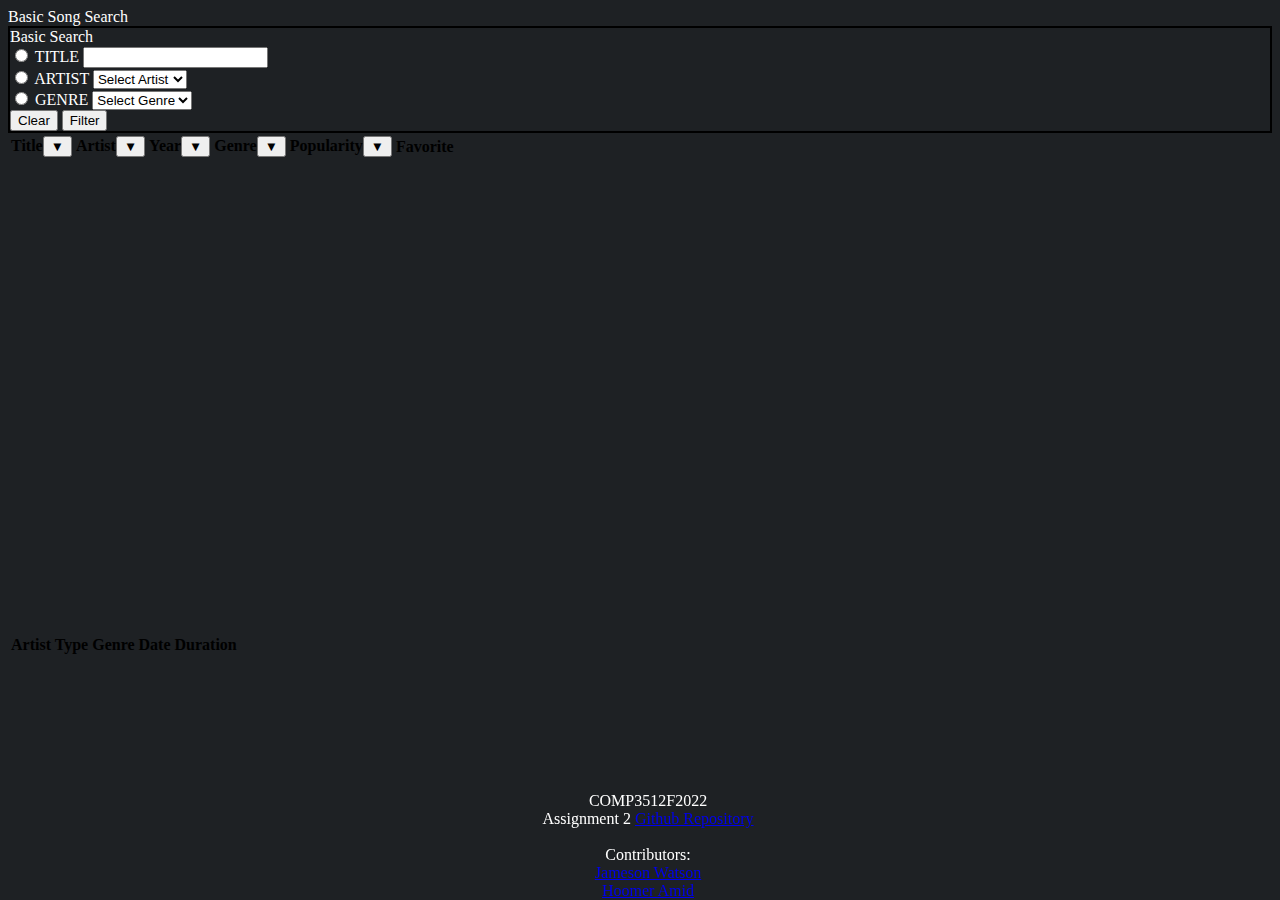
==== starting-files/index.html @ aa2d79cd "fav button added" ====
<!DOCTYPE html>
<html lang="en">

<head>
    <title>Assignment 2</title>
    <meta charset="UTF-8">
    <meta http-equiv="X-UA-Compatible" content="IE=edge">
    <meta name="viewport" content="width=device-width, initial-scale=1.0">
    <!-- Compiled and minified CSS -->
    <link href="https://cdn.jsdelivr.net/npm/bootstrap@5.2.2/dist/css/bootstrap.min.css"
          rel="stylesheet" integrity="sha384-Zenh87qX5JnK2Jl0vWa8Ck2rdkQ2Bzep5IDxbcnCeuOxjzrPF/et3URy9Bv1WTRi" crossorigin="anonymous">
    <title>Search Page</title>
    <link rel="stylesheet" href="css/a2css.css">

    <script src="artists.json"></script>
    <script src="sample-songs.json"></script>
    <script src="genres.json"></script>
    <script src="js/assign2.js"></script>
</head>

<body>
    <div class="container">
        <aside class="search">
            Basic Song Search
        </aside>
        <div class="row justify-content-md-center">
            <div class="col-4" id="aside">
                <span class="flow-text"> Basic Search</span>
                <form id="searchForm" action="#">
                    <div class="form-check">
                        <input class="form-check-input" name="flexRadioDefault" type="radio" />
                        <label class="form-check-label" for="titleSearch">
                            <span>Title</span>
                            <input name="title" id="titleSearch" type="text" />
                        </label>
                    </div>
                    <div class="form-check">
                        <label class="form-check-label" for="artistSelect">
                            <input class="form-check-input" name="flexRadioDefault" type="radio" />
                            <span>Artist</span>
                            <select name="artistSelect" id="artistSelect"><option value="" disabled selected>Select Artist</option></select>
                        </label>
                    </div>
                    <div class="form-check">
                        <label class="form-check-label" for="genreSelect">
                            <input class="form-check-input" name="flexRadioDefault" type="radio" />
                            <span>Genre</span>
                            <select name="genreSelect" id="genreSelect"><option value="" disabled selected>Select Genre</option></select>
                        </label>
                    </div>
                    <div class="row">
                        <div class="col s2">
                            <button id="clear" type="button" class="btn btn-dark" value="clear">Clear</button>
                            <button id="submit" type="button" class="btn btn-dark" value="submit">Filter</button>
                        </div>
                    </div>
                </form>
            </div>
            <div class="col col-8">
                <section id="allSongs">
                    <table class="table table-dark table-hover">
                        <thead id="allSongsTH">
                            <tr>
                                <th>Title<button type="button" id="titleRadioButton" class="btn btn-dark text-center" />&#9660;</th>
                                <th>Artist<button type="button" id="artistRadioButton" class="btn btn-dark text-center" />&#9660;</th>
                                <th>Year<button type="button" id="yearRadioButton" class="btn btn-dark text-center" />&#9660;</th>
                                <th>Genre<button type="button" id="genreRadioButton" class="btn btn-dark text-center" />&#9660;</th>
                                <th>Popularity<button type="button" id="popRadioButton" class="btn btn-dark text-center" />&#9660;</th>
                                <th>Favorite</th>
                            </tr>
                        </thead>
                        <tbody class="allSongsBody"></tbody>
                    </table>
                </section>
            </div>

        </div>
        <section id="singleSong" class="">
            
            <table class="table table-dark table-hover">
                <thead>
                    <tr>
                        <th><strong> Artist Type </strong></th>
                        <th><strong> Genre </strong></th>
                        <th><strong> Date </strong></th>
                        <th><strong> Duration </strong></th>
                    </tr>
                </thead>
            </table>
        </section>
        <section id="playlist" class="hidden">
        </section>

        <div class="row justify-content-start">

        </div>
    </div>
</body>
</html>
<footer>
    COMP3512F2022<br> Assignment 2
    <a href='https://github.com/hamid269/Comp3512f2022Asg2'>Github Repository </a><br>
    <br>
    <div class="Names">
        Contributors:<br>
        <a href='https://github.com/'>Jameson Watson</a><br>
        <a href='https://github.com/hamid269'> Hoomer Amid</a><br>
    </div>
</footer>
---- starting-files/css/a2css.css ----
.hidden {
    display: none;
}

table {
    color: black;
}

#aside {
    border: 2px solid black;
}

#result {
    border: 2px solid black;
}

body {
    background-color: #1e2124;
    color: white;
}
footer {
    position: fixed;
    bottom: 0px;
    width: 100%;
    text-align: center;
}

#allSongs{
    overflow-y:scroll;
    height:500px;
}

#allSongs td{
    justify-content:space-around;
    align-content:start;
}
#allSongsTH{
    justify-content:start;
}
button{
    display:inline-block;
}

form input[type="submit"]{
    cursor: pointer;
}
#searchForm{
    justify-content:space-around;
}

form label{
    text-transform:uppercase;
}

form input[type="text"] {
    
}
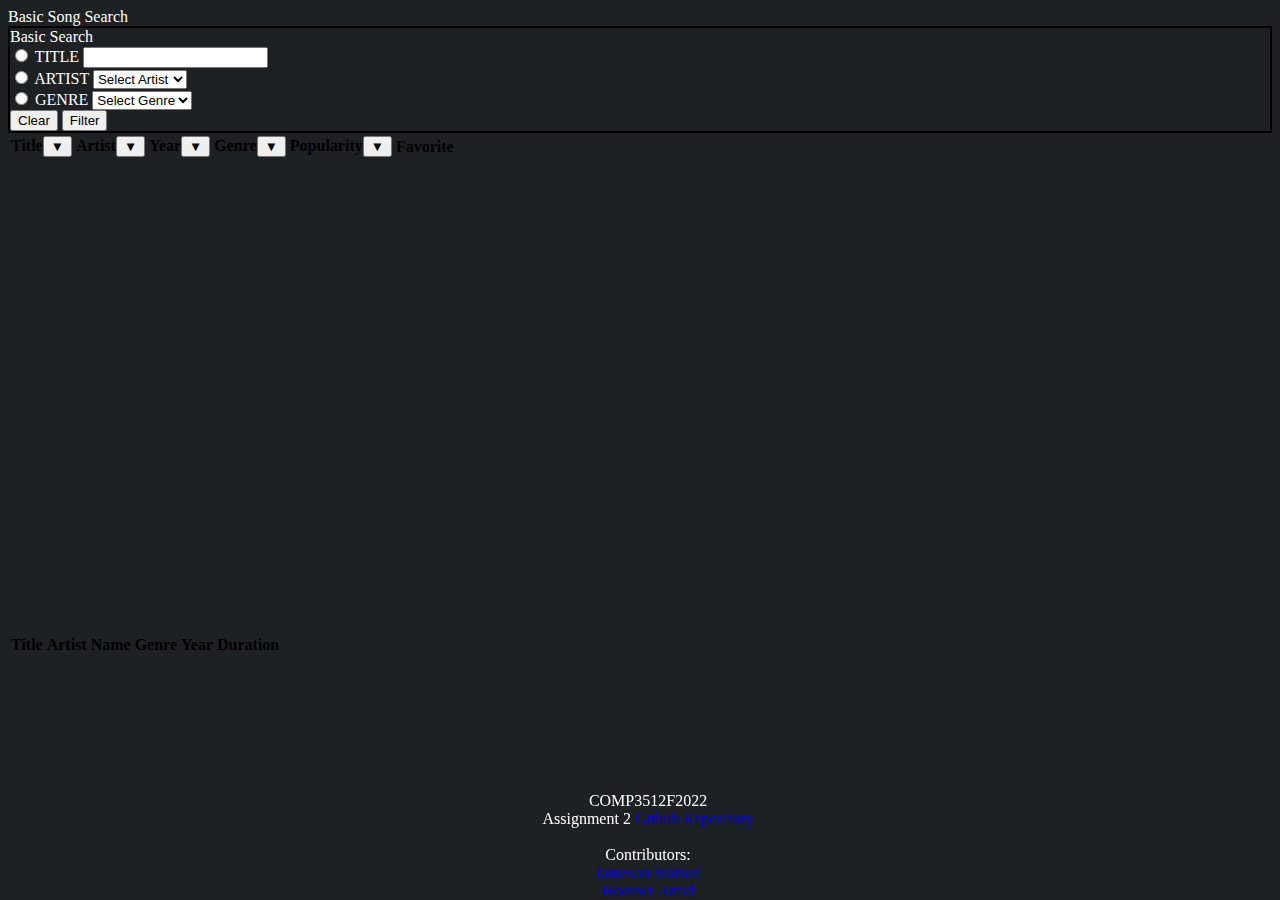
==== commit ae3c6039: "all searches done for title, artist, and genre." ====
--- a/starting-files/index.html
+++ b/starting-files/index.html
@@ -36,7 +36,7 @@
                     </div>
                     <div class="form-check">
                         <label class="form-check-label" for="artistSelect">
-                            <input class="form-check-input" name="flexRadioDefault" type="radio" />
+                            <input class="form-check-input"name="flexRadioDefault" type="radio" />
                             <span>Artist</span>
                             <select name="artistSelect" id="artistSelect"><option value="" disabled selected>Select Artist</option></select>
                         </label>
@@ -61,12 +61,12 @@
                     <table class="table table-dark table-hover">
                         <thead id="allSongsTH">
                             <tr>
-                                <th>Title<button type="button" id="titleRadioButton" class="btn btn-dark text-center" />&#9660;</th>
-                                <th>Artist<button type="button" id="artistRadioButton" class="btn btn-dark text-center" />&#9660;</th>
-                                <th>Year<button type="button" id="yearRadioButton" class="btn btn-dark text-center" />&#9660;</th>
-                                <th>Genre<button type="button" id="genreRadioButton" class="btn btn-dark text-center" />&#9660;</th>
-                                <th>Popularity<button type="button" id="popRadioButton" class="btn btn-dark text-center" />&#9660;</th>
-                                <th>Favorite</th>
+                                <th class="text-center">Title<button type="button" id="titleRadioButton" class="btn btn-dark" />&#9660;</th>
+                                <th class="text-center">Artist<button type="button" id="artistRadioButton" class="btn btn-dark" />&#9660;</th>
+                                <th class="text-center">Year<button type="button" id="yearRadioButton" class="btn btn-dark" />&#9660;</th>
+                                <th class="text-center">Genre<button type="button" id="genreRadioButton" class="btn btn-dark" />&#9660;</th>
+                                <th class="text-center">Popularity<button type="button" id="popRadioButton" class="btn btn-dark" />&#9660;</th>
+                                <th class="text-center">Favorite</th>
                             </tr>
                         </thead>
                         <tbody class="allSongsBody"></tbody>
@@ -80,12 +80,14 @@
             <table class="table table-dark table-hover">
                 <thead>
                     <tr>
-                        <th><strong> Artist Type </strong></th>
+                        <th><strong> Title </strong></th>
+                        <th><strong> Artist Name </strong></th>
                         <th><strong> Genre </strong></th>
-                        <th><strong> Date </strong></th>
+                        <th><strong> Year </strong></th>
                         <th><strong> Duration </strong></th>
                     </tr>
                 </thead>
+                <tbody class="singleSongBody"></tbody>
             </table>
         </section>
         <section id="playlist" class="hidden">
--- a/starting-files/css/a2css.css
+++ b/starting-files/css/a2css.css
@@ -39,9 +39,13 @@
 }
 button{
     display:inline-block;
+
+}
+td{
+    width:200px;
 }
 
-form input[type="submit"]{
+form input[type="submit"] {
     cursor: pointer;
 }
 #searchForm{
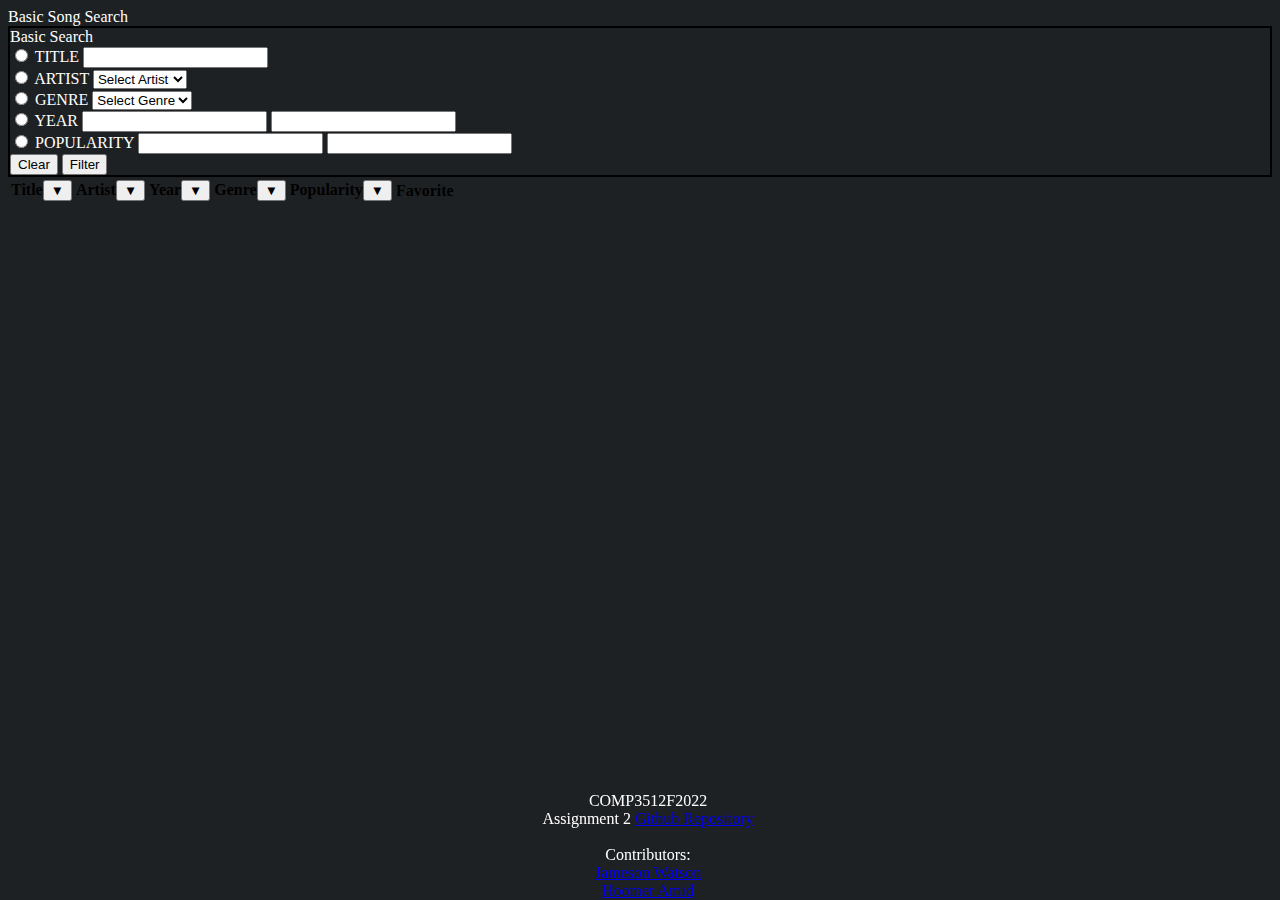
==== commit 27b021eb: "form filter added" ====
--- a/starting-files/index.html
+++ b/starting-files/index.html
@@ -28,7 +28,7 @@
                 <span class="flow-text"> Basic Search</span>
                 <form id="searchForm" action="#">
                     <div class="form-check">
-                        <input class="form-check-input" name="flexRadioDefault" type="radio" />
+                        <input class="form-check-input" name="flexRadioDefault" id="title" type="radio" />
                         <label class="form-check-label" for="titleSearch">
                             <span>Title</span>
                             <input name="title" id="titleSearch" type="text" />
@@ -36,16 +36,32 @@
                     </div>
                     <div class="form-check">
                         <label class="form-check-label" for="artistSelect">
-                            <input class="form-check-input"name="flexRadioDefault" type="radio" />
+                            <input class="form-check-input" name="flexRadioDefault" id="artist" type="radio" />
                             <span>Artist</span>
-                            <select name="artistSelect" id="artistSelect"><option value="" disabled selected>Select Artist</option></select>
+                            <select name="artistSelect" id="artistSelect"><option value="" enabled selected>Select Artist</option></select>
                         </label>
                     </div>
                     <div class="form-check">
                         <label class="form-check-label" for="genreSelect">
-                            <input class="form-check-input" name="flexRadioDefault" type="radio" />
+                            <input class="form-check-input" name="flexRadioDefault" id="genre" type="radio" />
                             <span>Genre</span>
-                            <select name="genreSelect" id="genreSelect"><option value="" disabled selected>Select Genre</option></select>
+                            <select name="genreSelect" id="genreSelect"><option value="" enabled selected>Select Genre</option></select>
+                        </label>
+                    </div>
+                    <div class="form-check">
+                        <input class="form-check-input" name="flexRadioDefault" id="year" type="radio" />
+                        <label class="form-check-label" for="yearSearch">
+                            <span>Year</span>
+                            <input name="year" id="titleSearchGreater" type="text" />
+                            <input name="year" id="titleSearchLess" type="text" />
+                        </label>
+                    </div>
+                    <div class="form-check">
+                        <input class="form-check-input" name="flexRadioDefault" id="Popularity" type="radio" />
+                        <label class="form-check-label" for="popSearch">
+                            <span>Popularity</span>
+                            <input name="pop" id="popSearchGreater" type="text" />
+                            <input name="pop" id="popSearchLess" type="text" />
                         </label>
                     </div>
                     <div class="row">
@@ -75,7 +91,7 @@
             </div>
 
         </div>
-        <section id="singleSong" class="">
+        <section id="singleSong" class="hidden">
             
             <table class="table table-dark table-hover">
                 <thead>
@@ -89,7 +105,12 @@
                 </thead>
                 <tbody class="singleSongBody"></tbody>
             </table>
+            <div class="row">
+                <ul class="songDetails"> </ul>
+            </div>
         </section>
+
+
         <section id="playlist" class="hidden">
         </section>
 
--- a/starting-files/css/a2css.css
+++ b/starting-files/css/a2css.css
@@ -1,7 +1,9 @@
 .hidden {
     display: none;
 }
-
+.visibe{
+    display: none;
+}
 table {
     color: black;
 }
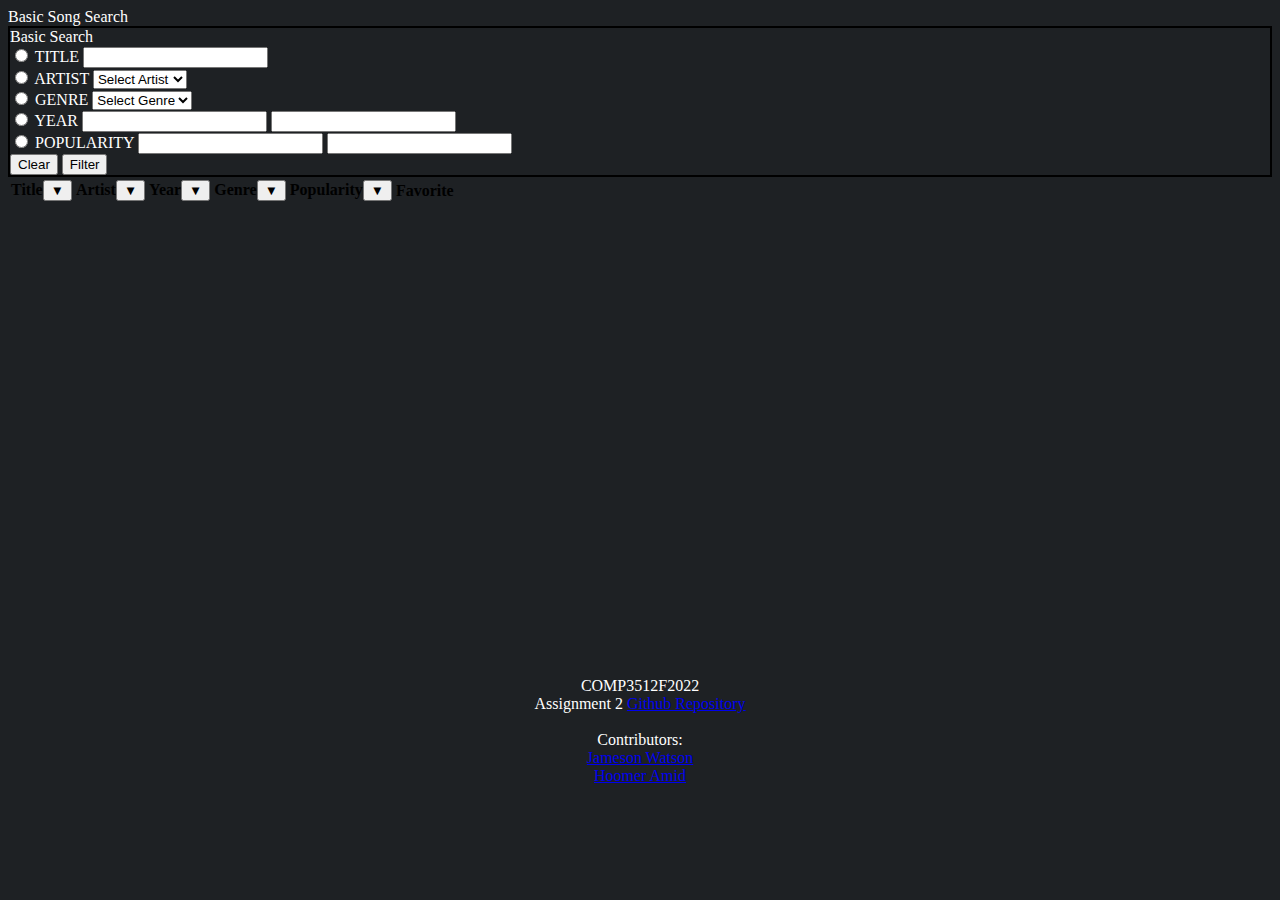
==== commit 4b74cbc6: "single song analytics done" ====
--- a/starting-files/index.html
+++ b/starting-files/index.html
@@ -92,7 +92,11 @@
 
         </div>
         <section id="singleSong" class="hidden">
-            
+            <h2 class="text-center text-white" id="songHead"></h2>
+
+            <div class="col-12r text-center">
+                <button type="button" id="closeSong" class="btn btn-dark">Close</button>
+            </div>
             <table class="table table-dark table-hover">
                 <thead>
                     <tr>
@@ -105,8 +109,9 @@
                 </thead>
                 <tbody class="singleSongBody"></tbody>
             </table>
-            <div class="row">
-                <ul class="songDetails"> </ul>
+            <div class="text-center">
+                <h3 class="text-center"><img src="icons/list.png"/> Song Analytics</h3>
+                <ul id="songDetails"> </ul>
             </div>
         </section>
 
--- a/starting-files/css/a2css.css
+++ b/starting-files/css/a2css.css
@@ -21,7 +21,7 @@
     color: white;
 }
 footer {
-    position: fixed;
+    position: relative;
     bottom: 0px;
     width: 100%;
     text-align: center;
@@ -60,4 +60,8 @@
 
 form input[type="text"] {
     
+}
+
+#songDetails{
+    list-style:none;
 }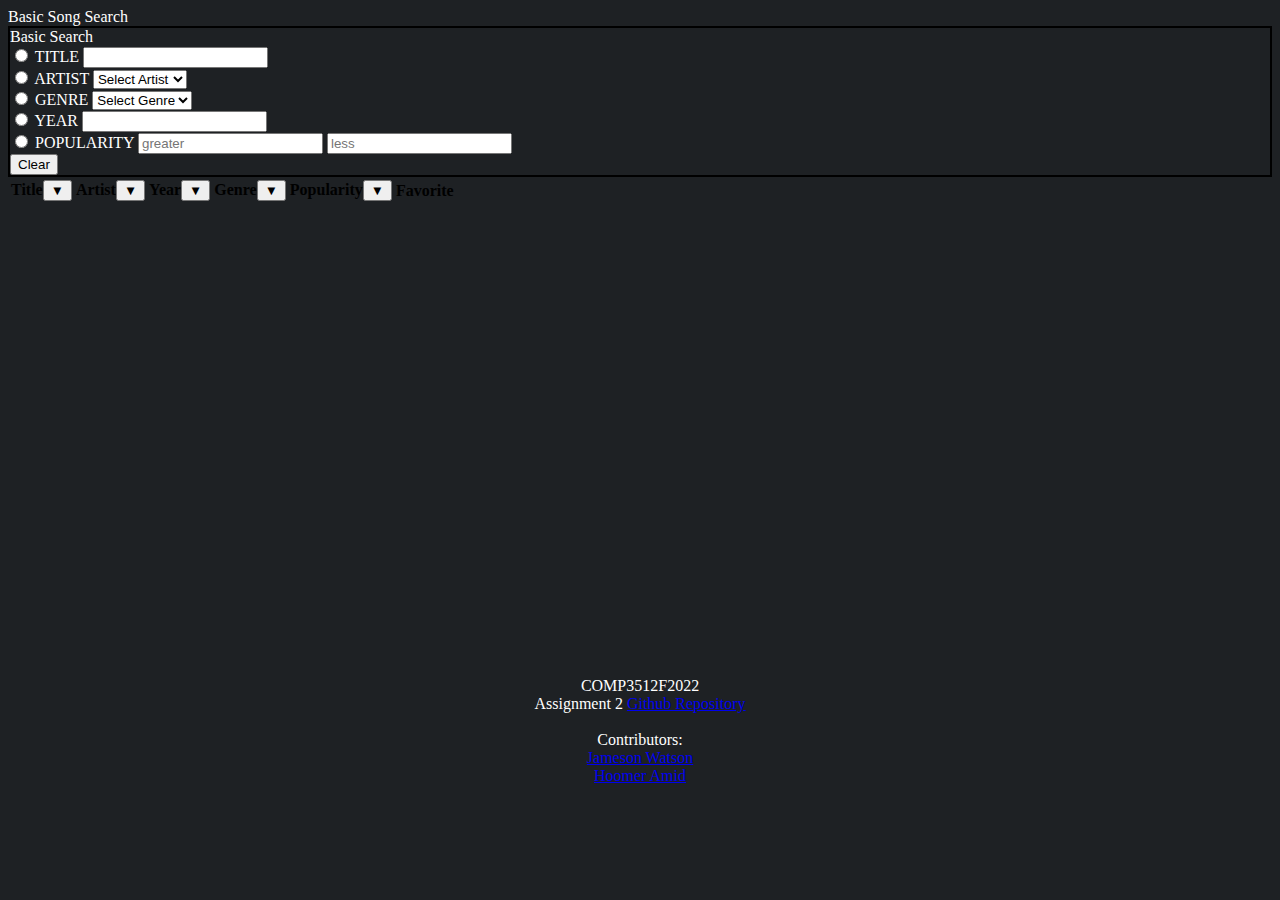
==== commit 923db05c: "form complete, song analytics done minus the graph" ====
--- a/starting-files/index.html
+++ b/starting-files/index.html
@@ -52,22 +52,20 @@
                         <input class="form-check-input" name="flexRadioDefault" id="year" type="radio" />
                         <label class="form-check-label" for="yearSearch">
                             <span>Year</span>
-                            <input name="year" id="titleSearchGreater" type="text" />
-                            <input name="year" id="titleSearchLess" type="text" />
+                            <input name="year" id="yearSearch" type="text" />
                         </label>
                     </div>
                     <div class="form-check">
-                        <input class="form-check-input" name="flexRadioDefault" id="Popularity" type="radio" />
+                        <input class="form-check-input" name="flexRadioDefault" id="pop" type="radio" />
                         <label class="form-check-label" for="popSearch">
                             <span>Popularity</span>
-                            <input name="pop" id="popSearchGreater" type="text" />
-                            <input name="pop" id="popSearchLess" type="text" />
+                            <input name="pop" id="popSearchGreater" placeholder="greater" type="text" />
+                            <input name="pop" id="popSearchLess" placeholder="less" type="text" />
                         </label>
                     </div>
                     <div class="row">
                         <div class="col s2">
                             <button id="clear" type="button" class="btn btn-dark" value="clear">Clear</button>
-                            <button id="submit" type="button" class="btn btn-dark" value="submit">Filter</button>
                         </div>
                     </div>
                 </form>
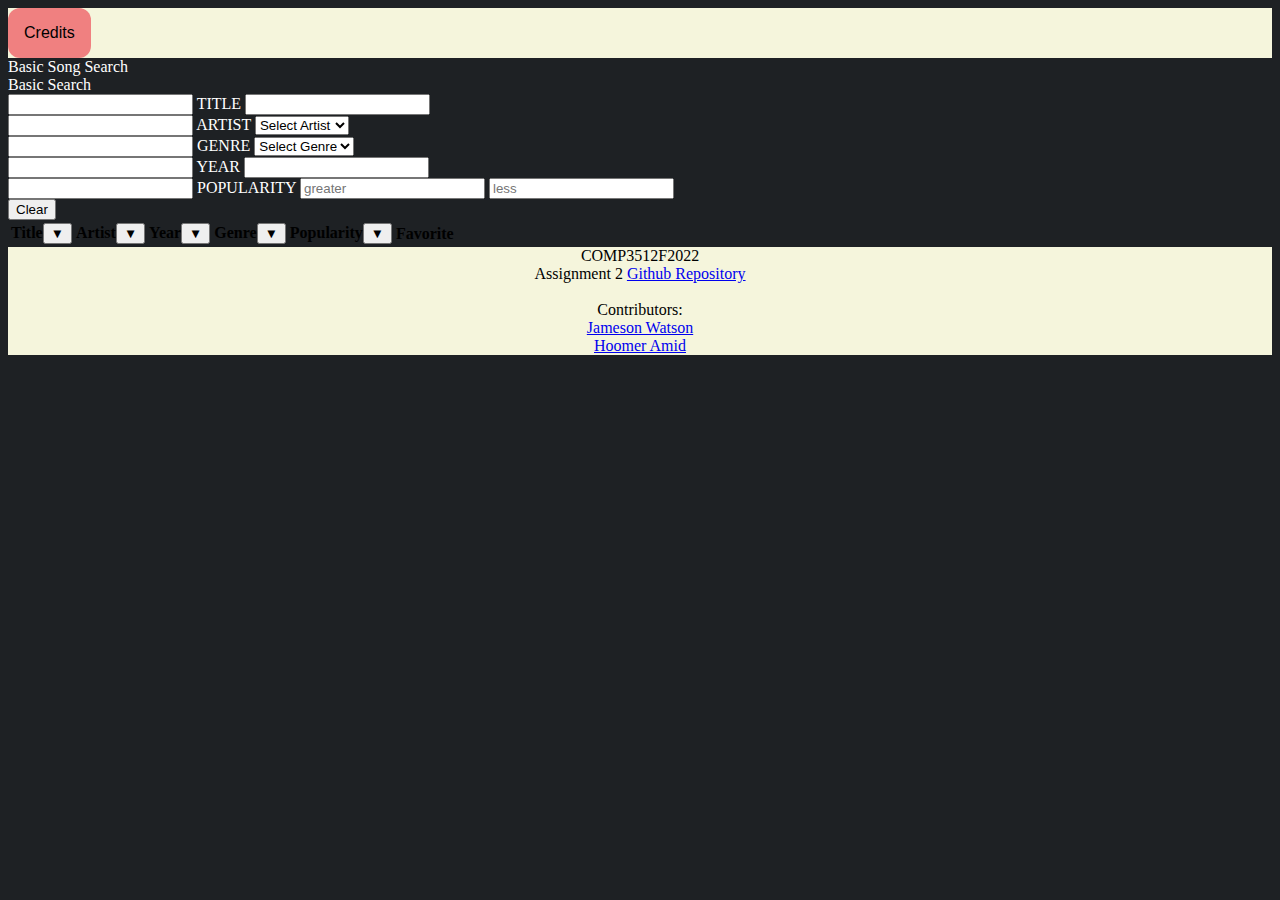
==== commit 9fa0e43b: "header and footer" ====
--- a/starting-files/index.html
+++ b/starting-files/index.html
@@ -7,8 +7,7 @@
     <meta http-equiv="X-UA-Compatible" content="IE=edge">
     <meta name="viewport" content="width=device-width, initial-scale=1.0">
     <!-- Compiled and minified CSS -->
-    <link href="https://cdn.jsdelivr.net/npm/bootstrap@5.2.2/dist/css/bootstrap.min.css"
-          rel="stylesheet" integrity="sha384-Zenh87qX5JnK2Jl0vWa8Ck2rdkQ2Bzep5IDxbcnCeuOxjzrPF/et3URy9Bv1WTRi" crossorigin="anonymous">
+    <link href="https://cdn.jsdelivr.net/npm/bootstrap@5.2.2/dist/css/bootstrap.min.css" rel="stylesheet" integrity="sha384-Zenh87qX5JnK2Jl0vWa8Ck2rdkQ2Bzep5IDxbcnCeuOxjzrPF/et3URy9Bv1WTRi" crossorigin="anonymous">
     <title>Search Page</title>
     <link rel="stylesheet" href="css/a2css.css">
 
@@ -19,83 +18,93 @@
 </head>
 
 <body>
-    <div class="container">
-        <aside class="search">
+    <header>
+        <div class="dropdown">
+            <button class="dropbtn">Credits</button>
+            <div class="dropdown-content">
+                <a href='https://github.com/hamid269/Assignment-2%22%3E'>GitHub URL</a>
+                <a href=''>Jameson Watson</a>
+                <a href=''> Hoomer Amid</a>
+            </div>
+        </div>
+    </header>
+    <div class=" container ">
+        <aside class="search ">
             Basic Song Search
         </aside>
-        <div class="row justify-content-md-center">
-            <div class="col-4" id="aside">
-                <span class="flow-text"> Basic Search</span>
-                <form id="searchForm" action="#">
-                    <div class="form-check">
-                        <input class="form-check-input" name="flexRadioDefault" id="title" type="radio" />
-                        <label class="form-check-label" for="titleSearch">
+        <div class="row justify-content-md-center ">
+            <div class="col-4 " id="aside ">
+                <span class="flow-text "> Basic Search</span>
+                <form id="searchForm " action="# ">
+                    <div class="form-check ">
+                        <input class="form-check-input " name="flexRadioDefault " id="title " type="radio " />
+                        <label class="form-check-label " for="titleSearch ">
                             <span>Title</span>
-                            <input name="title" id="titleSearch" type="text" />
+                            <input name="title " id="titleSearch " type="text " />
                         </label>
                     </div>
-                    <div class="form-check">
-                        <label class="form-check-label" for="artistSelect">
-                            <input class="form-check-input" name="flexRadioDefault" id="artist" type="radio" />
+                    <div class="form-check ">
+                        <label class="form-check-label " for="artistSelect ">
+                            <input class="form-check-input " name="flexRadioDefault " id="artist " type="radio " />
                             <span>Artist</span>
-                            <select name="artistSelect" id="artistSelect"><option value="" enabled selected>Select Artist</option></select>
+                            <select name="artistSelect " id="artistSelect "><option value=" " enabled selected>Select Artist</option></select>
                         </label>
                     </div>
-                    <div class="form-check">
-                        <label class="form-check-label" for="genreSelect">
-                            <input class="form-check-input" name="flexRadioDefault" id="genre" type="radio" />
+                    <div class="form-check ">
+                        <label class="form-check-label " for="genreSelect ">
+                            <input class="form-check-input " name="flexRadioDefault " id="genre " type="radio " />
                             <span>Genre</span>
-                            <select name="genreSelect" id="genreSelect"><option value="" enabled selected>Select Genre</option></select>
+                            <select name="genreSelect " id="genreSelect "><option value=" " enabled selected>Select Genre</option></select>
                         </label>
                     </div>
-                    <div class="form-check">
-                        <input class="form-check-input" name="flexRadioDefault" id="year" type="radio" />
-                        <label class="form-check-label" for="yearSearch">
+                    <div class="form-check ">
+                        <input class="form-check-input " name="flexRadioDefault " id="year " type="radio " />
+                        <label class="form-check-label " for="yearSearch ">
                             <span>Year</span>
-                            <input name="year" id="yearSearch" type="text" />
+                            <input name="year " id="yearSearch " type="text " />
                         </label>
                     </div>
-                    <div class="form-check">
-                        <input class="form-check-input" name="flexRadioDefault" id="pop" type="radio" />
-                        <label class="form-check-label" for="popSearch">
+                    <div class="form-check ">
+                        <input class="form-check-input " name="flexRadioDefault " id="pop " type="radio " />
+                        <label class="form-check-label " for="popSearch ">
                             <span>Popularity</span>
-                            <input name="pop" id="popSearchGreater" placeholder="greater" type="text" />
-                            <input name="pop" id="popSearchLess" placeholder="less" type="text" />
+                            <input name="pop " id="popSearchGreater " placeholder="greater " type="text " />
+                            <input name="pop " id="popSearchLess " placeholder="less " type="text " />
                         </label>
                     </div>
-                    <div class="row">
-                        <div class="col s2">
-                            <button id="clear" type="button" class="btn btn-dark" value="clear">Clear</button>
+                    <div class="row ">
+                        <div class="col s2 ">
+                            <button id="clear " type="button " class="btn btn-dark " value="clear ">Clear</button>
                         </div>
                     </div>
                 </form>
             </div>
-            <div class="col col-8">
-                <section id="allSongs">
-                    <table class="table table-dark table-hover">
-                        <thead id="allSongsTH">
+            <div class="col col-8 ">
+                <section id="allSongs ">
+                    <table class="table table-dark table-hover ">
+                        <thead id="allSongsTH ">
                             <tr>
-                                <th class="text-center">Title<button type="button" id="titleRadioButton" class="btn btn-dark" />&#9660;</th>
-                                <th class="text-center">Artist<button type="button" id="artistRadioButton" class="btn btn-dark" />&#9660;</th>
-                                <th class="text-center">Year<button type="button" id="yearRadioButton" class="btn btn-dark" />&#9660;</th>
-                                <th class="text-center">Genre<button type="button" id="genreRadioButton" class="btn btn-dark" />&#9660;</th>
-                                <th class="text-center">Popularity<button type="button" id="popRadioButton" class="btn btn-dark" />&#9660;</th>
-                                <th class="text-center">Favorite</th>
+                                <th class="text-center ">Title<button type="button " id="titleRadioButton " class="btn btn-dark " />&#9660;</th>
+                                <th class="text-center ">Artist<button type="button " id="artistRadioButton " class="btn btn-dark " />&#9660;</th>
+                                <th class="text-center ">Year<button type="button " id="yearRadioButton " class="btn btn-dark " />&#9660;</th>
+                                <th class="text-center ">Genre<button type="button " id="genreRadioButton " class="btn btn-dark " />&#9660;</th>
+                                <th class="text-center ">Popularity<button type="button " id="popRadioButton " class="btn btn-dark " />&#9660;</th>
+                                <th class="text-center ">Favorite</th>
                             </tr>
                         </thead>
-                        <tbody class="allSongsBody"></tbody>
+                        <tbody class="allSongsBody "></tbody>
                     </table>
                 </section>
             </div>
 
         </div>
-        <section id="singleSong" class="hidden">
-            <h2 class="text-center text-white" id="songHead"></h2>
+        <section id="singleSong " class="hidden ">
+            <h2 class="text-center text-white " id="songHead "></h2>
 
-            <div class="col-12r text-center">
-                <button type="button" id="closeSong" class="btn btn-dark">Close</button>
+            <div class="col-12r text-center ">
+                <button type="button " id="closeSong " class="btn btn-dark ">Close</button>
             </div>
-            <table class="table table-dark table-hover">
+            <table class="table table-dark table-hover ">
                 <thead>
                     <tr>
                         <th><strong> Title </strong></th>
@@ -105,31 +114,32 @@
                         <th><strong> Duration </strong></th>
                     </tr>
                 </thead>
-                <tbody class="singleSongBody"></tbody>
+                <tbody class="singleSongBody "></tbody>
             </table>
-            <div class="text-center">
-                <h3 class="text-center"><img src="icons/list.png"/> Song Analytics</h3>
-                <ul id="songDetails"> </ul>
+            <div class="text-center ">
+                <h3 class="text-center "><img src="icons/list.png " /> Song Analytics</h3>
+                <ul id="songDetails "> </ul>
             </div>
         </section>
 
 
-        <section id="playlist" class="hidden">
+        <section id="playlist " class="hidden ">
         </section>
 
-        <div class="row justify-content-start">
+        <div class="row justify-content-start ">
 
         </div>
     </div>
 </body>
-</html>
 <footer>
     COMP3512F2022<br> Assignment 2
-    <a href='https://github.com/hamid269/Comp3512f2022Asg2'>Github Repository </a><br>
+    <a href=' https://github.com/hamid269/Comp3512f2022Asg2 '>Github Repository </a><br>
     <br>
-    <div class="Names">
+    <div class="Names ">
         Contributors:<br>
-        <a href='https://github.com/'>Jameson Watson</a><br>
-        <a href='https://github.com/hamid269'> Hoomer Amid</a><br>
+        <a href='https://github.com/ '>Jameson Watson</a><br>
+        <a href='https://github.com/hamid269 '> Hoomer Amid</a><br>
     </div>
-</footer>+</footer>
+
+</html>--- a/starting-files/css/a2css.css
+++ b/starting-files/css/a2css.css
@@ -1,67 +1,122 @@
-.hidden {
-    display: none;
-}
-.visibe{
-    display: none;
-}
-table {
-    color: black;
-}
-
-#aside {
-    border: 2px solid black;
-}
-
-#result {
-    border: 2px solid black;
-}
-
-body {
-    background-color: #1e2124;
-    color: white;
-}
-footer {
-    position: relative;
-    bottom: 0px;
-    width: 100%;
-    text-align: center;
-}
-
-#allSongs{
-    overflow-y:scroll;
-    height:500px;
-}
-
-#allSongs td{
-    justify-content:space-around;
-    align-content:start;
-}
-#allSongsTH{
-    justify-content:start;
-}
-button{
-    display:inline-block;
-
-}
-td{
-    width:200px;
-}
-
-form input[type="submit"] {
-    cursor: pointer;
-}
-#searchForm{
-    justify-content:space-around;
-}
-
-form label{
-    text-transform:uppercase;
-}
-
-form input[type="text"] {
+    .hidden {
+        display: none;
+    }
     
-}
-
-#songDetails{
-    list-style:none;
-}+    .visibe {
+        display: none;
+    }
+    
+    table {
+        color: black;
+    }
+    
+    #aside {
+        border: 2px solid black;
+    }
+    
+    #result {
+        border: 2px solid black;
+    }
+    
+    body {
+        background-color: #1e2124;
+        color: white;
+    }
+    
+    header {
+        position: static;
+        background-color: beige;
+        justify-content: end;
+    }
+    
+    footer {
+        position: relative;
+        bottom: 0px;
+        width: 100%;
+        text-align: center;
+        background-color: beige;
+        color: black;
+    }
+    
+    #allSongs {
+        overflow-y: scroll;
+        height: 500px;
+    }
+    
+    #allSongs td {
+        justify-content: space-around;
+        align-content: start;
+    }
+    
+    #allSongsTH {
+        justify-content: start;
+    }
+    
+    button {
+        display: inline-block;
+    }
+    
+    td {
+        width: 200px;
+    }
+    
+    form input[type="submit"] {
+        cursor: pointer;
+    }
+    
+    #searchForm {
+        justify-content: space-around;
+    }
+    
+    form label {
+        text-transform: uppercase;
+    }
+    
+    form input[type="text"] {}
+    
+    #songDetails {
+        list-style: none;
+    }
+    
+    .dropbtn {
+        background-color: lightcoral;
+        color: black;
+        padding: 16px;
+        font-size: 16px;
+        border: none;
+        border-radius: 12px;
+    }
+    
+    .dropdown {
+        position: relative;
+        display: inline-block;
+    }
+    
+    .dropdown-content {
+        display: none;
+        position: sticky;
+        background-color: #f1f1f1;
+        min-width: 160px;
+        box-shadow: 0px 8px 16px 0px rgba(0, 0, 0, 0.2);
+        z-index: 1;
+    }
+    
+    .dropdown-content a {
+        color: black;
+        padding: 12px 16px;
+        text-decoration: none;
+        display: block;
+    }
+    
+    .dropdown-content a:hover {
+        background-color: #ddd;
+    }
+    
+    .dropdown:hover .dropdown-content {
+        display: block;
+    }
+    
+    .dropdown:hover .dropbtn {
+        background-color: lightblue;
+        color: black;
+    }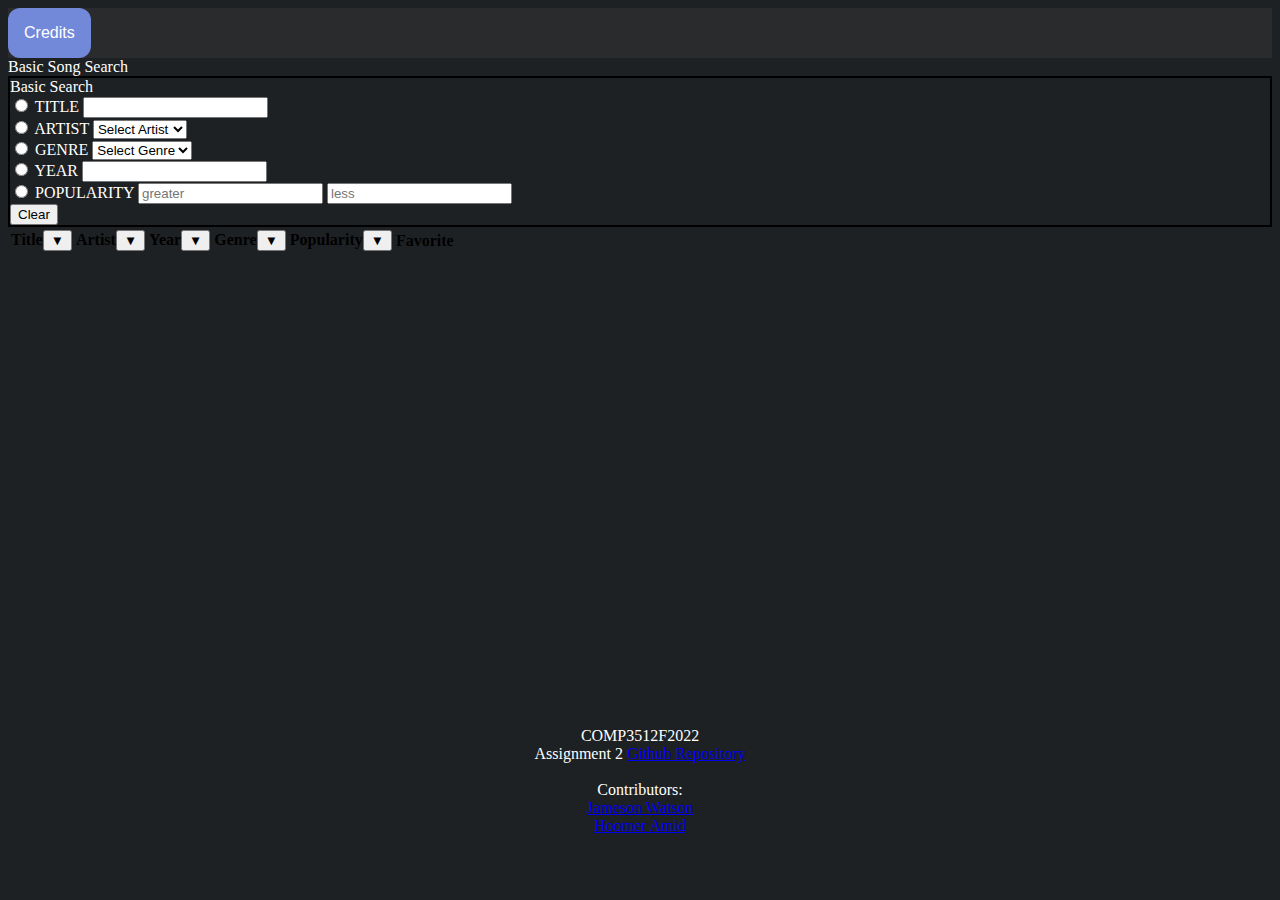
==== commit 5bdac89a: "fixed header dropdown" ====
--- a/starting-files/index.html
+++ b/starting-files/index.html
@@ -22,74 +22,74 @@
         <div class="dropdown">
             <button class="dropbtn">Credits</button>
             <div class="dropdown-content">
-                <a href='https://github.com/hamid269/Assignment-2%22%3E'>GitHub URL</a>
-                <a href=''>Jameson Watson</a>
-                <a href=''> Hoomer Amid</a>
+                <a target="_blank" href='https://github.com/hamid269/Assignment-2%22%3E'>GitHub URL</a>
+                <a target="_blank" href=''>Jameson Watson</a>
+                <a target="_blank" href=''> Hoomer Amid</a>
             </div>
         </div>
     </header>
-    <div class=" container ">
-        <aside class="search ">
+    <div class=" container">
+        <aside class="search">
             Basic Song Search
         </aside>
-        <div class="row justify-content-md-center ">
-            <div class="col-4 " id="aside ">
-                <span class="flow-text "> Basic Search</span>
-                <form id="searchForm " action="# ">
+        <div class="row justify-content-md-center">
+            <div class="col-4" id="aside">
+                <span class="flow-text"> Basic Search</span>
+                <form id="searchForm" action="#">
                     <div class="form-check ">
-                        <input class="form-check-input " name="flexRadioDefault " id="title " type="radio " />
-                        <label class="form-check-label " for="titleSearch ">
+                        <input class="form-check-input" name="flexRadioDefault" id="title" type="radio" />
+                        <label class="form-check-label" for="titleSearch ">
                             <span>Title</span>
-                            <input name="title " id="titleSearch " type="text " />
+                            <input name="title" id="titleSearch" type="text" />
                         </label>
                     </div>
-                    <div class="form-check ">
-                        <label class="form-check-label " for="artistSelect ">
-                            <input class="form-check-input " name="flexRadioDefault " id="artist " type="radio " />
+                    <div class="form-check">
+                        <label class="form-check-label" for="artistSelect">
+                            <input class="form-check-input" name="flexRadioDefault" id="artist" type="radio" />
                             <span>Artist</span>
-                            <select name="artistSelect " id="artistSelect "><option value=" " enabled selected>Select Artist</option></select>
+                            <select name="artistSelect" id="artistSelect"><option value="" enabled selected>Select Artist</option></select>
                         </label>
                     </div>
-                    <div class="form-check ">
-                        <label class="form-check-label " for="genreSelect ">
-                            <input class="form-check-input " name="flexRadioDefault " id="genre " type="radio " />
+                    <div class="form-check">
+                        <label class="form-check-label" for="genreSelect">
+                            <input class="form-check-input " name="flexRadioDefault" id="genre" type="radio" />
                             <span>Genre</span>
-                            <select name="genreSelect " id="genreSelect "><option value=" " enabled selected>Select Genre</option></select>
+                            <select name="genreSelect" id="genreSelect"><option value="" enabled selected>Select Genre</option></select>
                         </label>
                     </div>
-                    <div class="form-check ">
-                        <input class="form-check-input " name="flexRadioDefault " id="year " type="radio " />
-                        <label class="form-check-label " for="yearSearch ">
+                    <div class="form-check">
+                        <input class="form-check-input" name="flexRadioDefault" id="year" type="radio" />
+                        <label class="form-check-label" for="yearSearch">
                             <span>Year</span>
-                            <input name="year " id="yearSearch " type="text " />
+                            <input name="year" id="yearSearch" type="text" />
                         </label>
                     </div>
-                    <div class="form-check ">
-                        <input class="form-check-input " name="flexRadioDefault " id="pop " type="radio " />
-                        <label class="form-check-label " for="popSearch ">
+                    <div class="form-check">
+                        <input class="form-check-input" name="flexRadioDefault " id="pop" type="radio" />
+                        <label class="form-check-label" for="popSearch">
                             <span>Popularity</span>
-                            <input name="pop " id="popSearchGreater " placeholder="greater " type="text " />
-                            <input name="pop " id="popSearchLess " placeholder="less " type="text " />
+                            <input name="pop" id="popSearchGreater" placeholder="greater" type="text" />
+                            <input name="pop" id="popSearchLess" placeholder="less" type="text" />
                         </label>
                     </div>
-                    <div class="row ">
-                        <div class="col s2 ">
-                            <button id="clear " type="button " class="btn btn-dark " value="clear ">Clear</button>
+                    <div class="row">
+                        <div class="col s2">
+                            <button id="clear" type="button" class="btn btn-dark" value="clear">Clear</button>
                         </div>
                     </div>
                 </form>
             </div>
-            <div class="col col-8 ">
-                <section id="allSongs ">
-                    <table class="table table-dark table-hover ">
-                        <thead id="allSongsTH ">
+            <div class="col col-8">
+                <section id="allSongs">
+                    <table class="table table-dark table-hover">
+                        <thead id="allSongsTH">
                             <tr>
-                                <th class="text-center ">Title<button type="button " id="titleRadioButton " class="btn btn-dark " />&#9660;</th>
-                                <th class="text-center ">Artist<button type="button " id="artistRadioButton " class="btn btn-dark " />&#9660;</th>
-                                <th class="text-center ">Year<button type="button " id="yearRadioButton " class="btn btn-dark " />&#9660;</th>
-                                <th class="text-center ">Genre<button type="button " id="genreRadioButton " class="btn btn-dark " />&#9660;</th>
-                                <th class="text-center ">Popularity<button type="button " id="popRadioButton " class="btn btn-dark " />&#9660;</th>
-                                <th class="text-center ">Favorite</th>
+                                <th class="text-center">Title<button type="button" id="titleRadioButton" class="btn btn-dark" />&#9660;</th>
+                                <th class="text-center">Artist<button type="button" id="artistRadioButton" class="btn btn-dark" />&#9660;</th>
+                                <th class="text-center">Year<button type="button" id="yearRadioButton" class="btn btn-dark" />&#9660;</th>
+                                <th class="text-center">Genre<button type="button" id="genreRadioButton" class="btn btn-dark" />&#9660;</th>
+                                <th class="text-center">Popularity<button type="button" id="popRadioButton" class="btn btn-dark" />&#9660;</th>
+                                <th class="text-center">Favorite</th>
                             </tr>
                         </thead>
                         <tbody class="allSongsBody "></tbody>
@@ -98,13 +98,13 @@
             </div>
 
         </div>
-        <section id="singleSong " class="hidden ">
-            <h2 class="text-center text-white " id="songHead "></h2>
+        <section id="singleSong" class="hidden">
+            <h2 class="text-center text-white" id="songHead"></h2>
 
-            <div class="col-12r text-center ">
-                <button type="button " id="closeSong " class="btn btn-dark ">Close</button>
+            <div class="col-12r text-center">
+                <button type="button" id="closeSong" class="btn btn-dark">Close</button>
             </div>
-            <table class="table table-dark table-hover ">
+            <table class="table table-dark table-hover">
                 <thead>
                     <tr>
                         <th><strong> Title </strong></th>
@@ -114,32 +114,34 @@
                         <th><strong> Duration </strong></th>
                     </tr>
                 </thead>
-                <tbody class="singleSongBody "></tbody>
+                <tbody class="singleSongBody"></tbody>
             </table>
-            <div class="text-center ">
-                <h3 class="text-center "><img src="icons/list.png " /> Song Analytics</h3>
-                <ul id="songDetails "> </ul>
+            <div class="text-center">
+                <h3 class="text-center"><img src="icons/list.png" /> Song Analytics</h3>
+                <ul id="songDetails"> </ul>
             </div>
         </section>
 
 
-        <section id="playlist " class="hidden ">
+        <section id="playlist" class="hidden">
         </section>
 
-        <div class="row justify-content-start ">
+        <div class="row justify-content-start">
 
         </div>
     </div>
 </body>
+
+
+</html>
+
 <footer>
     COMP3512F2022<br> Assignment 2
-    <a href=' https://github.com/hamid269/Comp3512f2022Asg2 '>Github Repository </a><br>
+    <a href='https://github.com/hamid269/Comp3512f2022Asg2'>Github Repository </a><br>
     <br>
     <div class="Names ">
         Contributors:<br>
-        <a href='https://github.com/ '>Jameson Watson</a><br>
-        <a href='https://github.com/hamid269 '> Hoomer Amid</a><br>
+        <a href='https://github.com/'>Jameson Watson</a><br>
+        <a href='https://github.com/hamid269'> Hoomer Amid</a><br>
     </div>
-</footer>
-
-</html>+</footer>--- a/starting-files/css/a2css.css
+++ b/starting-files/css/a2css.css
@@ -22,20 +22,19 @@
         background-color: #1e2124;
         color: white;
     }
-    
-    header {
-        position: static;
-        background-color: beige;
-        justify-content: end;
-    }
+
+header {
+    position: static;
+    background-color: #292b2c;
+    justify-content: end;
+}
     
     footer {
         position: relative;
         bottom: 0px;
         width: 100%;
         text-align: center;
-        background-color: beige;
-        color: black;
+        color: white;
     }
     
     #allSongs {
@@ -77,10 +76,10 @@
     #songDetails {
         list-style: none;
     }
-    
+
     .dropbtn {
-        background-color: lightcoral;
-        color: black;
+        background-color: #7289da;
+        color: white;
         padding: 16px;
         font-size: 16px;
         border: none;
@@ -94,7 +93,7 @@
     
     .dropdown-content {
         display: none;
-        position: sticky;
+        position: absolute;
         background-color: #f1f1f1;
         min-width: 160px;
         box-shadow: 0px 8px 16px 0px rgba(0, 0, 0, 0.2);
@@ -107,16 +106,18 @@
         text-decoration: none;
         display: block;
     }
+
+        .dropdown-content a:hover {
+            
+            background-color: #7289da;
+        }
+
+.dropdown:hover .dropdown-content {
+    display: block;
     
-    .dropdown-content a:hover {
-        background-color: #ddd;
+}
+
+    .dropdown:hover .dropbtn {
+        background-color: #7289da;
+        color: white;
     }
-    
-    .dropdown:hover .dropdown-content {
-        display: block;
-    }
-    
-    .dropdown:hover .dropbtn {
-        background-color: lightblue;
-        color: black;
-    }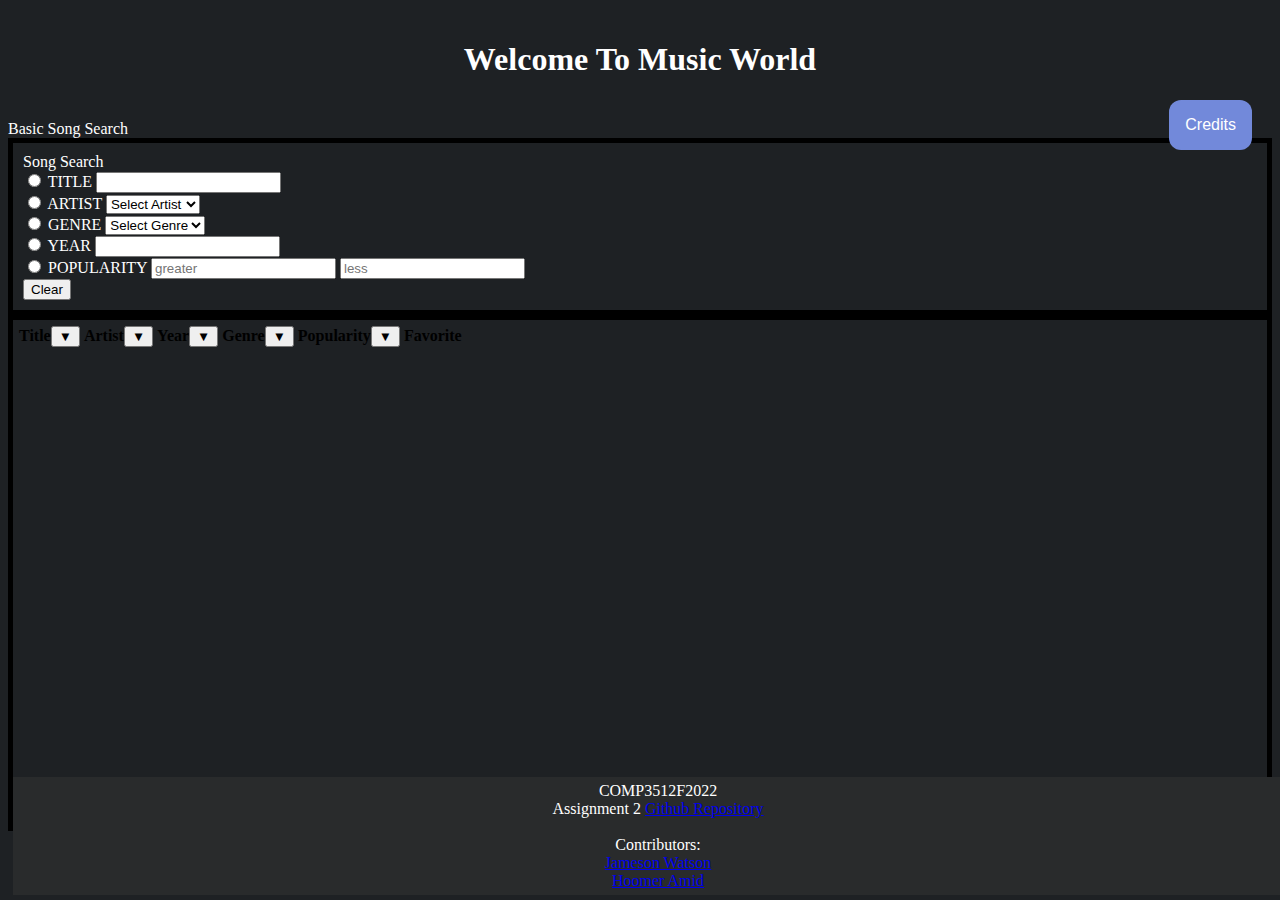
==== commit f922c6d4: "v5" ====
--- a/starting-files/index.html
+++ b/starting-files/index.html
@@ -19,6 +19,7 @@
 
 <body>
     <header>
+        <h1 id="welcome">Welcome To Music World</h1>
         <div class="dropdown">
             <button class="dropbtn">Credits</button>
             <div class="dropdown-content">
@@ -34,7 +35,7 @@
         </aside>
         <div class="row justify-content-md-center">
             <div class="col-4" id="aside">
-                <span class="flow-text"> Basic Search</span>
+                <span class="flow-text"> Song Search</span>
                 <form id="searchForm" action="#">
                     <div class="form-check ">
                         <input class="form-check-input" name="flexRadioDefault" id="title" type="radio" />
@@ -79,7 +80,7 @@
                     </div>
                 </form>
             </div>
-            <div class="col col-8">
+            <div class="col col-8" id="resultPage">
                 <section id="allSongs">
                     <table class="table table-dark table-hover">
                         <thead id="allSongsTH">
@@ -96,7 +97,6 @@
                     </table>
                 </section>
             </div>
-
         </div>
         <section id="singleSong" class="hidden">
             <h2 class="text-center text-white" id="songHead"></h2>
--- a/starting-files/css/a2css.css
+++ b/starting-files/css/a2css.css
@@ -11,30 +11,49 @@
     }
     
     #aside {
-        border: 2px solid black;
+        border: 5px solid black;
+        padding: 10px;
     }
     
     #result {
         border: 2px solid black;
+        padding: 2px;
+    }
+    
+    #resultPage {
+        border: 5px solid black;
+        padding: 3px;
+    }
+    
+    #welcome {
+        text-align: center;
     }
     
     body {
         background-color: #1e2124;
         color: white;
     }
-
-header {
-    position: static;
-    background-color: #292b2c;
-    justify-content: end;
-}
+    
+    header {
+        position: static;
+        padding: 10px;
+        margin: 10px;
+    }
     
     footer {
-        position: relative;
+        padding: 5px;
+        margin: 5px;
+        position: fixed;
         bottom: 0px;
         width: 100%;
         text-align: center;
+        background-color: #292b2c;
         color: white;
+    }
+    
+    #singleSong {
+        padding: 10px;
+        margin-bottom: 160px;
     }
     
     #allSongs {
@@ -76,7 +95,7 @@
     #songDetails {
         list-style: none;
     }
-
+    
     .dropbtn {
         background-color: #7289da;
         color: white;
@@ -88,12 +107,13 @@
     
     .dropdown {
         position: relative;
-        display: inline-block;
+        display: inline;
+        float: right;
     }
     
     .dropdown-content {
         display: none;
-        position: absolute;
+        position: relative;
         background-color: #f1f1f1;
         min-width: 160px;
         box-shadow: 0px 8px 16px 0px rgba(0, 0, 0, 0.2);
@@ -106,18 +126,16 @@
         text-decoration: none;
         display: block;
     }
-
-        .dropdown-content a:hover {
-            
-            background-color: #7289da;
-        }
-
-.dropdown:hover .dropdown-content {
-    display: block;
     
-}
-
+    .dropdown-content a:hover {
+        background-color: #7289da;
+    }
+    
+    .dropdown:hover .dropdown-content {
+        display: block;
+    }
+    
     .dropdown:hover .dropbtn {
         background-color: #7289da;
         color: white;
-    }
+    }